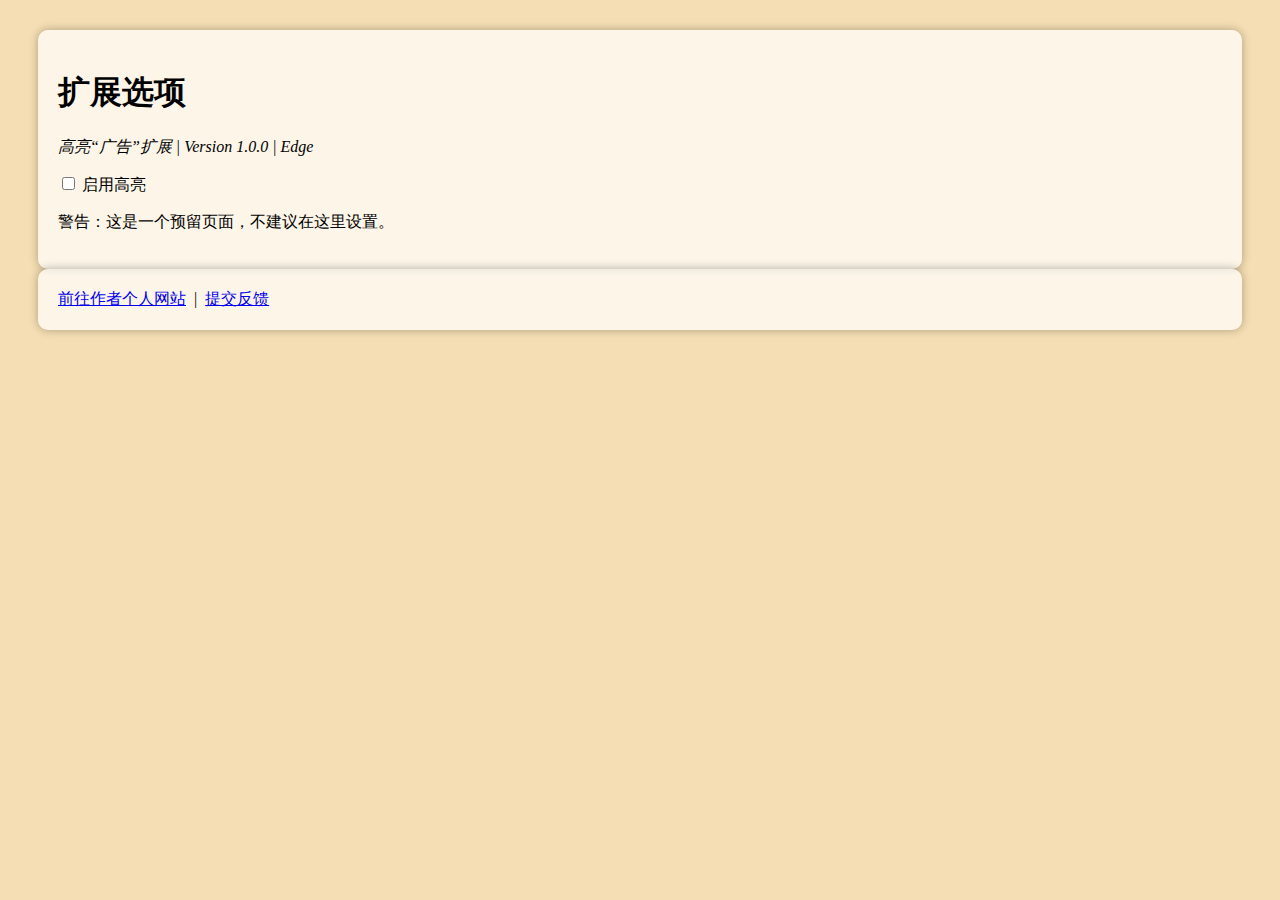
==== EXTENSION/options.html @ 6647a9f5 "初始实现" ====
<!DOCTYPE html>
<html>
    <head>
        <title>高亮“广告”扩展 | 选项</title>
        <meta content="text/html; charset=UTF-8" http-equiv="Content-Type">
        <style>
            label {
                display: block;
                margin-bottom: 10px;
            }

            body {
                background-color: #f5deb3;
            }

            .container {
                background-color: rgba(255, 255, 255, 0.7); /* 亚克力效果垫底 */
                border-radius: 10px;
                padding: 20px;
                box-shadow: 0 0 10px rgba(0, 0, 0, 0.3);
            }

            img,p,em,i {
                max-width: 100%;
            }

            /* --- 折叠与展开 --- */
            summary {
                cursor: pointer;
                outline: none;
                padding: 10px;
                background-color: #f0f0f0;
                border: 1px solid #ccc;
            }

            details[open] summary {
                background-color: #ddd;
            }
            /* ------ */
        </style>

        <!-- 芙芙工具箱网页通用样式 by鸭鸭「カモ」 -->
        <link rel="stylesheet" href="https://duckduckstudio.github.io/yazicbs.github.io/Tools/Fufu_Tools/css/universal.css">
    </head>
    <body>
        <div class="container" style="margin-top: 30px; margin-right: 30px; margin-left: 30px;">
            <div class="center-text">
                <h1>扩展选项</h1>
                <p><em>高亮“广告”扩展 | Version 1.0.0 | Edge</em></p>
            </div>
            <label>
                <input type="checkbox" id="toggleHighlight"> 启用高亮
            </label>
            <p>警告：这是一个预留页面，不建议在这里设置。</p>
            <script src="popup.js"></script>
        </div>
        <div class="container" style="margin-bottom: 30px; margin-right: 30px; margin-left: 30px;">
            <div class="right-text">
                <a href="https://duckduckstudio.github.io/yazicbs.github.io/">前往作者个人网站</a>
                &nbsp;|&nbsp;
                <a href="https://github.com/DuckDuckStudio/highlight-ad-extension/issues">提交反馈</a>
            </div>
        </div>
    </body>
</html>
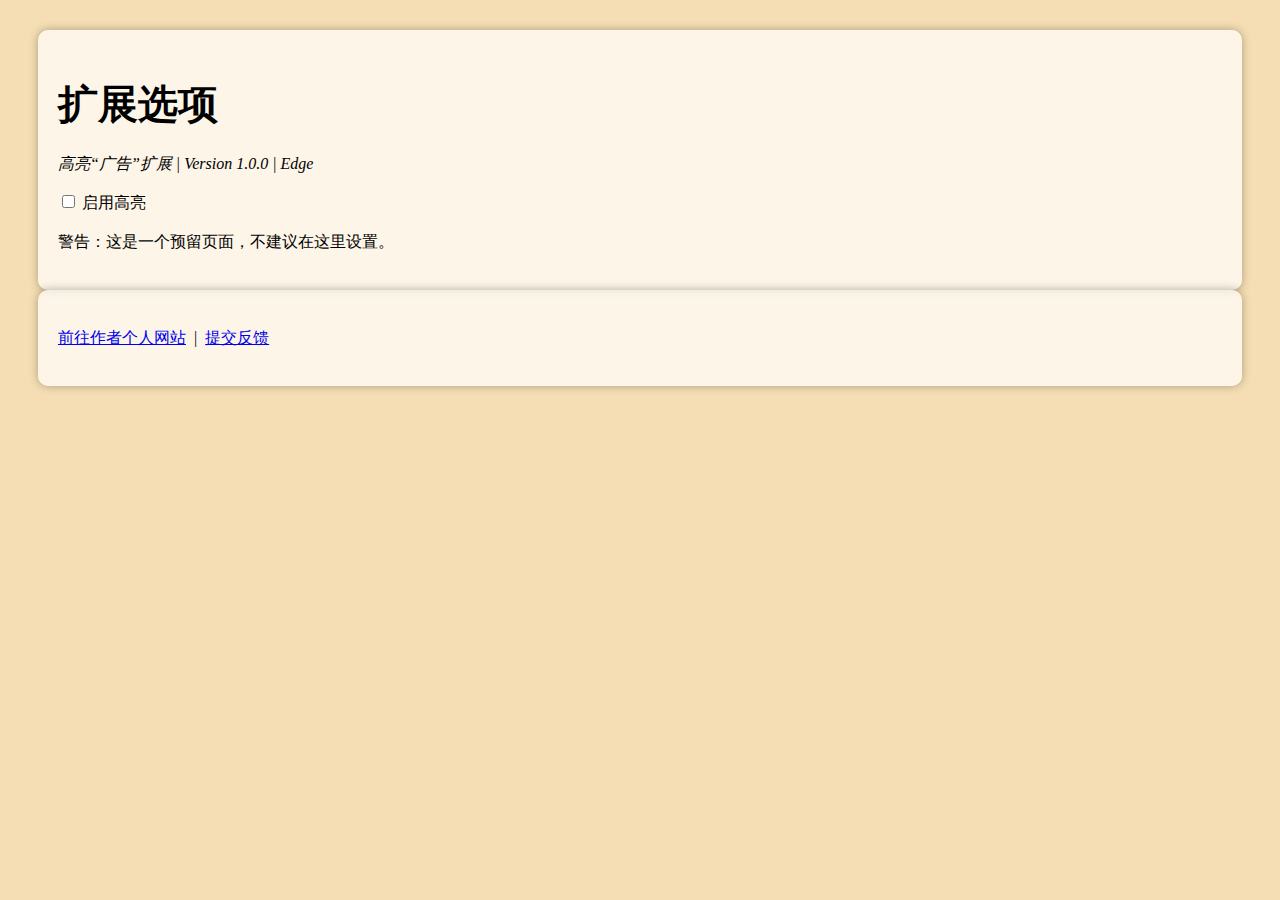
==== commit 87049811: "fix #3" ====
--- a/EXTENSION/options.html
+++ b/EXTENSION/options.html
@@ -37,6 +37,39 @@
                 background-color: #ddd;
             }
             /* ------ */
+
+            /* 主要标题 */
+            h1 {
+            font-size: 2.5rem; /* 大标题 */
+            font-weight: bold; /* 加粗 */
+            margin-bottom: 0.5em; /* 下方间距 */
+            }
+
+            /* 副标题 */
+            h2 {
+            font-size: 2rem; /* 副标题 */
+            font-weight: bold;
+            margin-bottom: 0.5em;
+            }
+
+            /* 正文段落 */
+            p {
+            font-size: 1rem; /* 正文字体大小 */
+            line-height: 1.5; /* 行高 */
+            margin-bottom: 1em; /* 下方间距 */
+            }
+
+            /* 标签 */
+            label {
+            font-size: 1rem; /* 标签字体大小 */
+            font-weight: normal; /* 标签通常不加粗 */
+            }
+
+            /* 强调文本 */
+            em {
+            font-size: 1rem; /* 强调文本字体大小 */
+            font-style: italic; /* 斜体 */
+            }
         </style>
 
         <!-- 芙芙工具箱网页通用样式 by鸭鸭「カモ」 -->
@@ -56,9 +89,11 @@
         </div>
         <div class="container" style="margin-bottom: 30px; margin-right: 30px; margin-left: 30px;">
             <div class="right-text">
-                <a href="https://duckduckstudio.github.io/yazicbs.github.io/">前往作者个人网站</a>
-                &nbsp;|&nbsp;
-                <a href="https://github.com/DuckDuckStudio/highlight-ad-extension/issues">提交反馈</a>
+                <p>
+                    <a href="https://duckduckstudio.github.io/yazicbs.github.io/">前往作者个人网站</a>
+                    &nbsp;|&nbsp;
+                    <a href="https://github.com/DuckDuckStudio/highlight-ad-extension/issues">提交反馈</a>
+                </p>
             </div>
         </div>
     </body>
